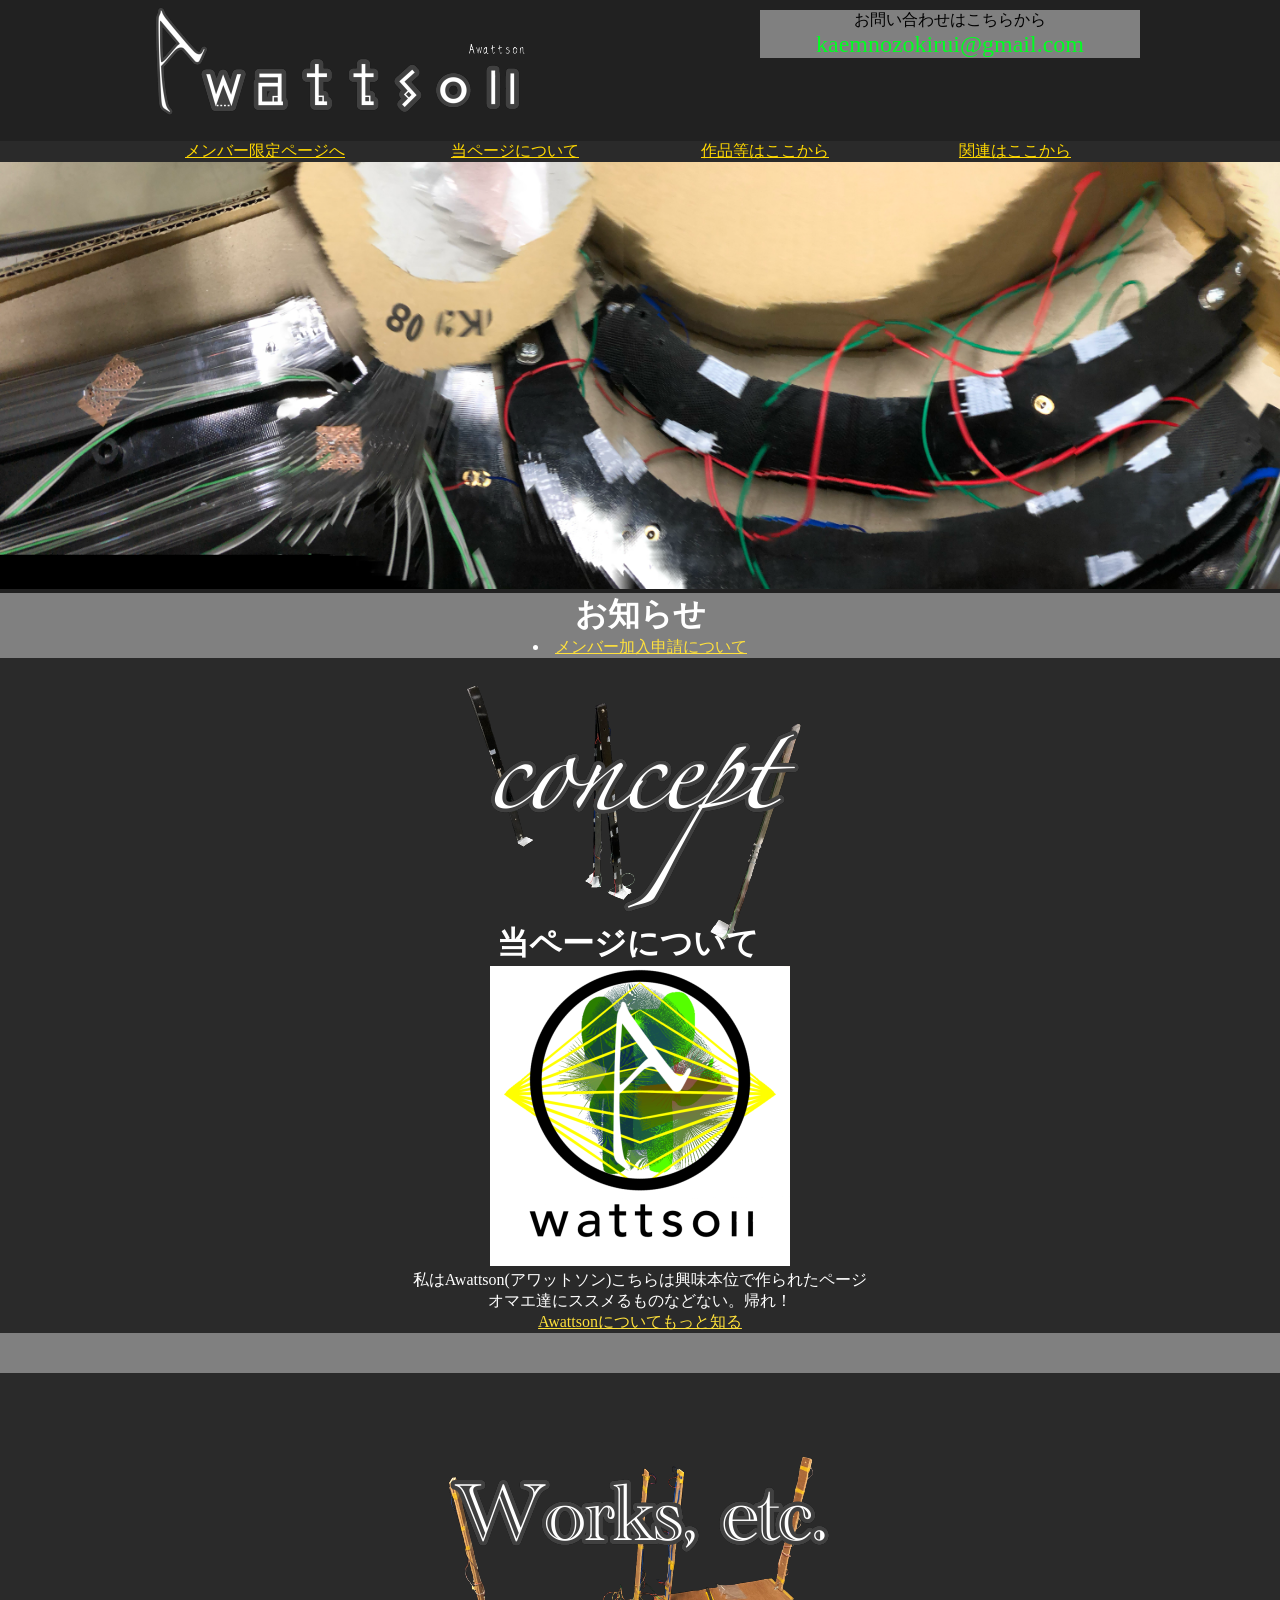
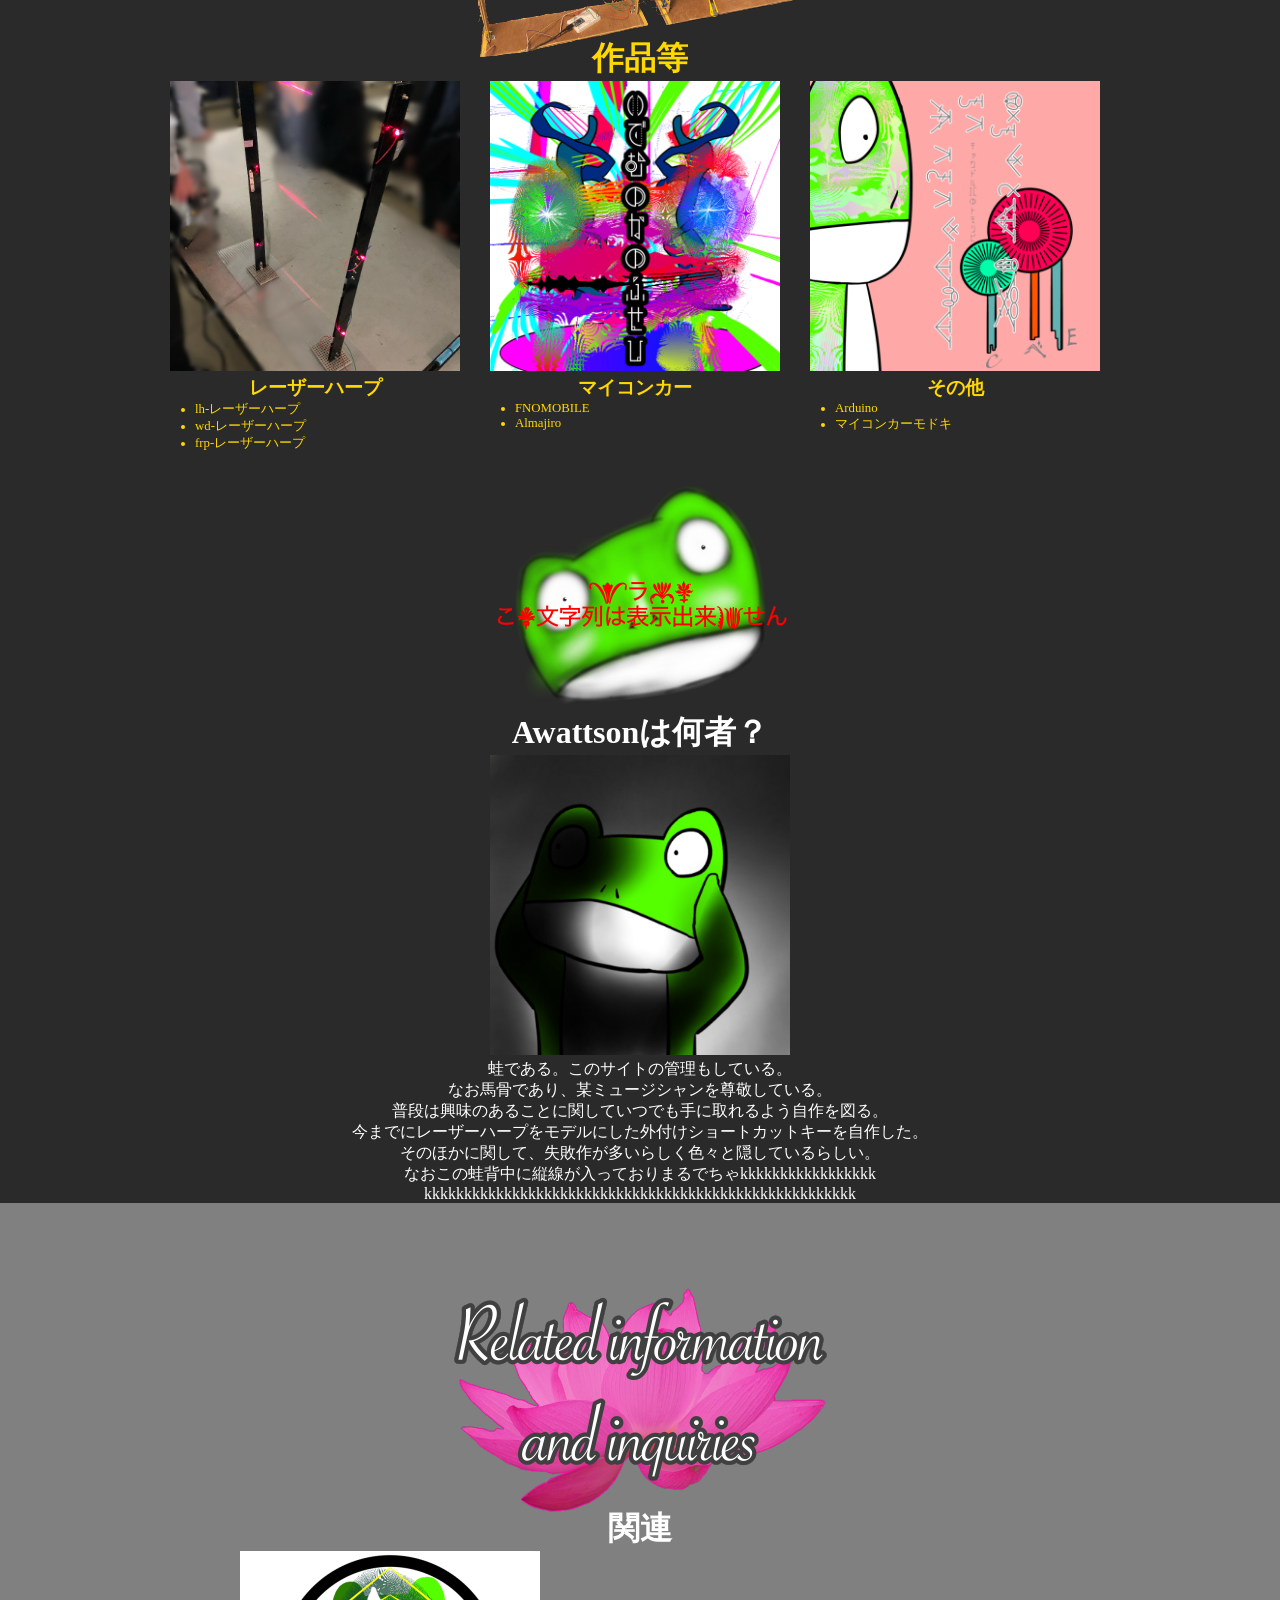
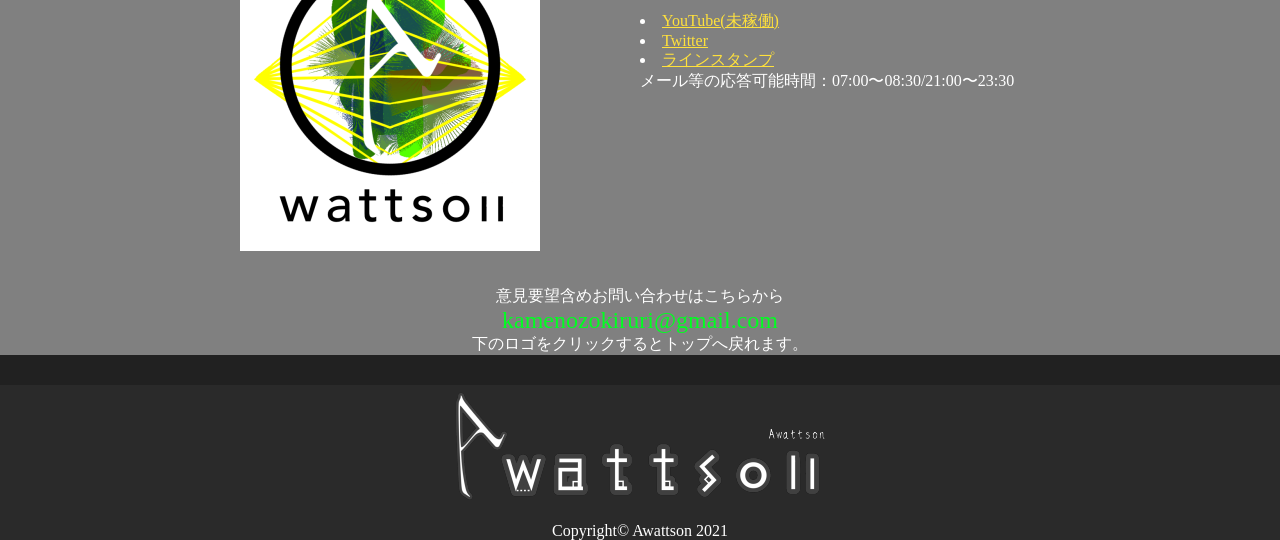
==== awtsont.html @ 13c0ecba "Update awtsont.html" ====
<!DOCTYPE html>
<html lang="ja">
<head>
	<meta charset="UTF-8">
	<title></title>
	<meta name="viewport" content="width=device-width, initial-scale=1.0">
	<link rel="icon" href="image2.ico">
	<link rel="apple-touch-icon" sizes="180x180" href="image2.ico">
	<link rel="stylesheet" href="style.css">
</head>
<body id="label">
	<!-- ここにページの内容を書いていく -->
	<div id="label">
	<header>
		<div class="container">
			<div id="site_logo">
				<h1><img src="Awattson.png"></h1>
			</div>
			<div id="site_reserve">
				<p>お問い合わせはこちらから</p>
				<p class="site_tel">kaemnozokirui@gmail.com</p>
			</div>
			<div class="clearlist"></div>
		</div>
		<nav>
			<div class="container">
				<ul>
					<li><a target="_blank" href="memberhome.html">メンバー限定ページへ</a></li>
					<li><a href="#concept">当ページについて</a></li>
					<li><a href="#menu">作品等はここから</a></li>
					<li><a href="#access">関連はここから</a></li>
				</ul>
			</div>
		</nav>
	</header>
</div>

	<main>
		<!-- メインイメージエリア -->
		<section id="main_image">
			<img src="atarasiitopnoyatu.png">
		</section>

		<!--トピックスエリア-->
		<section id="topic">
			<h2>お知らせ</h2>
			<li><a href="menbar.html">メンバー加入申請について</a></li>

		<!-- コンセプトエリア -->
		<section id="concept">
			<div class="container">
				<img id="concept_logo" src="concept22.png">
				<h2>当ページについて</h2>
				<img id="concept_icon" src="image3.png">
				<p>私はAwattson(アワットソン)こちらは興味本位で作られたページ</br>
オマエ達にススメるものなどない。帰れ！</p>
				<p><a href="#whatisAwattson">Awattsonについてもっと知る</a></p>
			</div>
		</section>

		<!-- メニューエリア -->
		<section id="menu">
			<div class="container">
				<img id="menu_logo" src="sakuhinnado.png">
				<h2>作品等</h2>

				<div class="menu_box">
				<img src="rerzerharp.png">
					<h3>レーザーハープ</h3>
					<ul>
						<li>lh-レーザーハープ</li>
						<li>wd-レーザーハープ</li>
						<li>frp-レーザーハープ</li>
					</ul>
				</div>

				<div class="menu_box">
					<img src="idennokanousei.png">
					<h3>マイコンカー</h3>
					<ul>
						<li>FNOMOBILE</li>
						<li>Almajiro</li>
					</ul>
				</div>

				<div class="menu_box">
					<img src="kyandoruICnotomosibi.png">
					<h3>その他</h3>
					<ul>
						<li>Arduino</li>
						<li>マイコンカーモドキ</li>
					</ul>
				</div>
				<div class="clearlist"></div>
			</div>
		</section>

		<!--あわっつぉんについてもっと知る-->
		<section id="whatisAwattson">
			<div class="container">
				<img id="what_logo" src="awattson_face_EE.png">
				<h2>Awattsonは何者？</h2>

				<img id="what_icon" src="ash_co_awattson.png">
				<p>蛙である。このサイトの管理もしている。<br>
					なお馬骨であり、某ミュージシャンを尊敬している。<br>
					普段は興味のあることに関していつでも手に取れるよう自作を図る。<br>
					今までにレーザーハープをモデルにした外付けショートカットキーを自作した。<br>
					そのほかに関して、失敗作が多いらしく色々と隠しているらしい。<br>
					なおこの蛙背中に縦線が入っておりまるでちゃkkkkkkkkkkkkkkkkk<br>
					kkkkkkkkkkkkkkkkkkkkkkkkkkkkkkkkkkkkkkkkkkkkkkkkkkkkkk
				</p>
			</div>
		</section>

		<!-- アクセスエリア -->
		<section id="access">
			<div class="container">
				<img id="access_logo" src="toiawase.png">
				<h2>関連</h2>
				<div id="access_map">
					<h1><img src="image3.png"></h1>
				</div>
				<div id="access_txt">

					<p>
						<li><a href="https://www.youtube.com/channel/UCS92QcoGCrEo8Al0n-yMDEA">YouTube(未稼働)</a></li>
					</p>
					<p>
						<li><a target="_blank" href="https://twitter.com/MCarogman">Twitter</a></li>
					</p>
					<p>
						<li><a href="https://t.co/k3zX3j9xg3?amp=1">ラインスタンプ</a></li>
					</p>
					<p>
						メール等の応答可能時間：07:00〜08:30/21:00〜23:30
					</p>
				</div>
				<div class="clearlist"></div>
				<div id="access_reserve">
				<p>意見要望含めお問い合わせはこちらから</p>
				<p class="site_tel">kamenozokiruri@gmail.com</p>
				<p>下のロゴをクリックするとトップへ戻れます。</p>
				</div>
			</div>
		</section>
	</main>

	<footer>
		<a href="#"><img src="Awattson.png"></a>
		<p>
			Copyright© Awattson 2021
		</p>
	</footer>

</body>
</html>
---- style.css ----
@charset "utf-8";

/* ユニバーサルセレクタで余白リセット */
* {
	margin: 0;
	padding: 0;
}

body {
	font-family: "游明朝", YuMincho, "ヒラギノ明朝 ProN W3", "Hiragino Mincho ProN", "HG明朝E", "ＭＳ Ｐ明朝", "ＭＳ 明朝", serif;
}

/* サイト共通コンテナ */
.container {
  max-width: 1000px;
	margin: 0 auto;
}

h2 {
	font-size: 2.0em;
}

a {
	color:#ffe13b;
}

a:hover{
	color:#00ff21;
}

/* float解除用 */
.clearlist {
  content: "";
  display: block;
  clear: both;
}

/* ヘッダー部スタイル設定 */
#label {
	background-color: #212121;
}
#site_logo {
	float: left;
	width: 62%;
}

#site_reserve {
	float: right;
	width: 38%;
	text-align: center;
	margin-top: 10px;
	background-color: #808080;
}
.site_tel {
	font-size: 1.5em;
	color: #00ff21;
}

nav {
  background-color: #2a2a2a;
}

nav ul {
  list-style: none;
}

nav ul::after {
  content: "";
  display: block;
  clear: both;
}

nav li {
	float: left;
	width: 25%;
	text-align: center;
}

nav a {
	display: block;
	text-decoration: underline;
	color: #ffd800;
}
nav a:hover {
	opacity: 0.7;
}

/* メイン部スタイル設定 */
#main_image img {
	width: 100%;
}

#topic{
	background-color: #808080;
	text-align: center;
	color: #fff;
}

#concept {
	background-color: #2a2a2a;
	text-align: center;
	margin-bottom: 40px;
	color: #fff
}

#concept_logo {
	margin-bottom: -40px;
}

#concept h2 {
	margin-right: 25px;
}

#concept p {
	width: 500px;
	margin: 0 auto;
}

#menu {
	background-color: #2a2a2a;
	text-align: center;
	color: #ffd800;
}

#menu_logo {
	margin-bottom: -40px;
}

.menu_box {
	width: 29%;
	float: left;
	margin-left: 3%;
	margin-bottom: 30px;
}

.menu_box img {
	width: 100%;
	max-width: 300px;
}

.menu_box ul {
	text-align: left;
	font-size: 0.8em;
	margin-left: 25px;
}

#whatisAwattson {
	text-align: center;
	background-color: #2a2a2a;
	margin-bottom: 40px;
	color: #fff
}

#what_logo {
	width: 100%;
	max-width: 300px;
}

#what_icon{
	width: 100%;
	max-width: 300px;
}

#access {
	text-align: center;
}

#access iframe {
	width: 70%;
}
#access_logo {
	margin-bottom: -40px;
}

#access_map {
	float: left;
	width: 50%;
}

#access_txt {
	float: right;
	width: 50%;
	text-align: left;
	margin-top: 60px;
}

#access_reserve {
	margin-top: 30px;
	margin-bottom: 30px;
}

footer {
	background-color: #2a2a2a;
	color: #fff;
	text-align: center;
}

@media only screen and (max-width: 680px) {

	/* サイト共通コンテナ */
	.container {
		margin: 0 10px;
	}

	#site_logo {
		float: none;
		width: 100%;
	}

	#site_logo img {
		width: 90%;
		max-width: 420px;
	}

	#site_reserve {
		float: none;
		width: 100%;
		font-size: 0.8em;
		margin-top: 0;
		margin-bottom: 10px;
	}

	.site_tel {
		font-size: 1.2em;
	}

	nav a {
		font-size: 0.8em;
	}

	#concept_logo {
		width: 70%;
	}
	#concept h2 {
		font-size: 1.5em;
	}

	#concept_icon {
		width: 70%;
	}

	#concept p {
		font-size: 0.8em;
		width: 100%;
	}

	#menu_logo {
		width: 70%;
	}

	.menu_box {
		float: none;
		width: 100%;
		margin: 0;
	}

	.menu_box img {
		max-width: 480px;
	}

	.menu_box ul {
		margin: 0 30px;
	}

	#access_logo {
			width: 70%;
	}

	#access_map {
		float: none;
		width: 100%;
	}

	#access_txt {
		float: none;
		width: 90%;
		margin-left: 30px;
	}

	#access iframe {
		width: 100%;
	}

	footer img {
		width: 90%;
	}

}
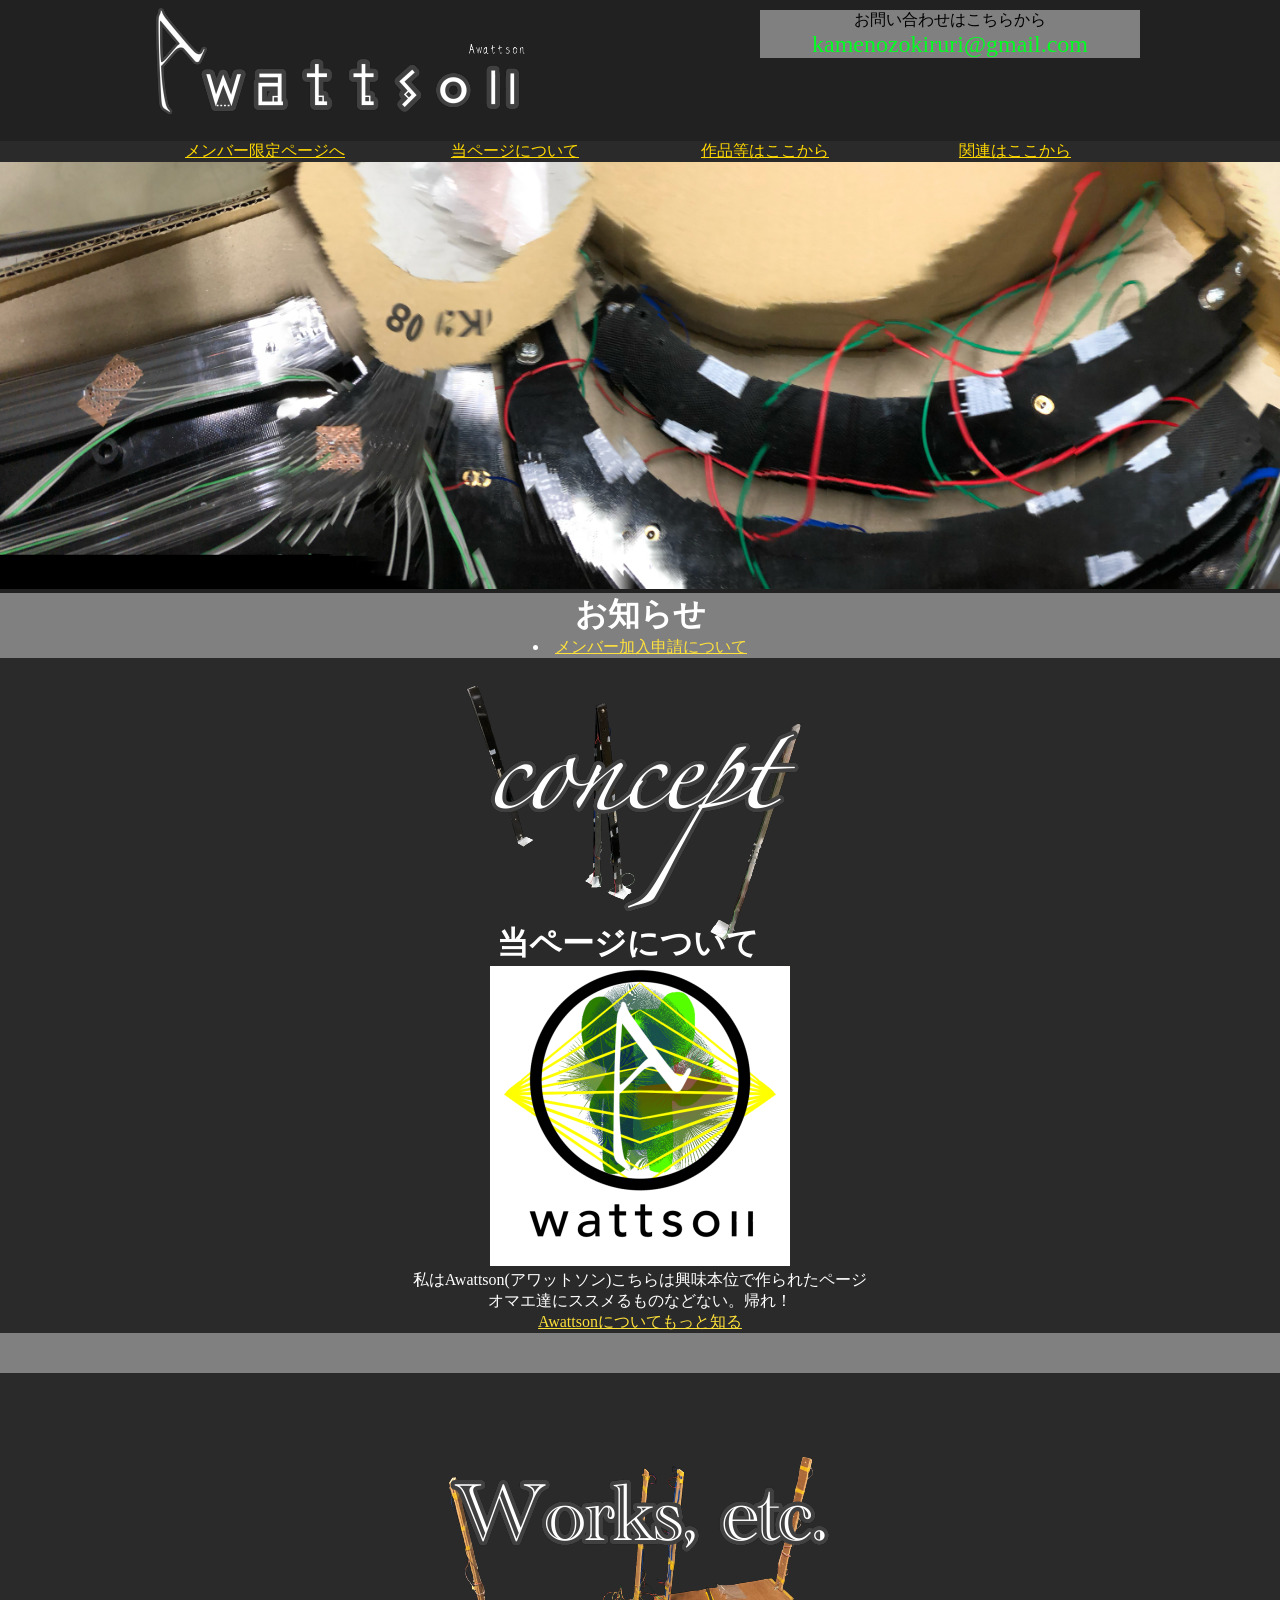
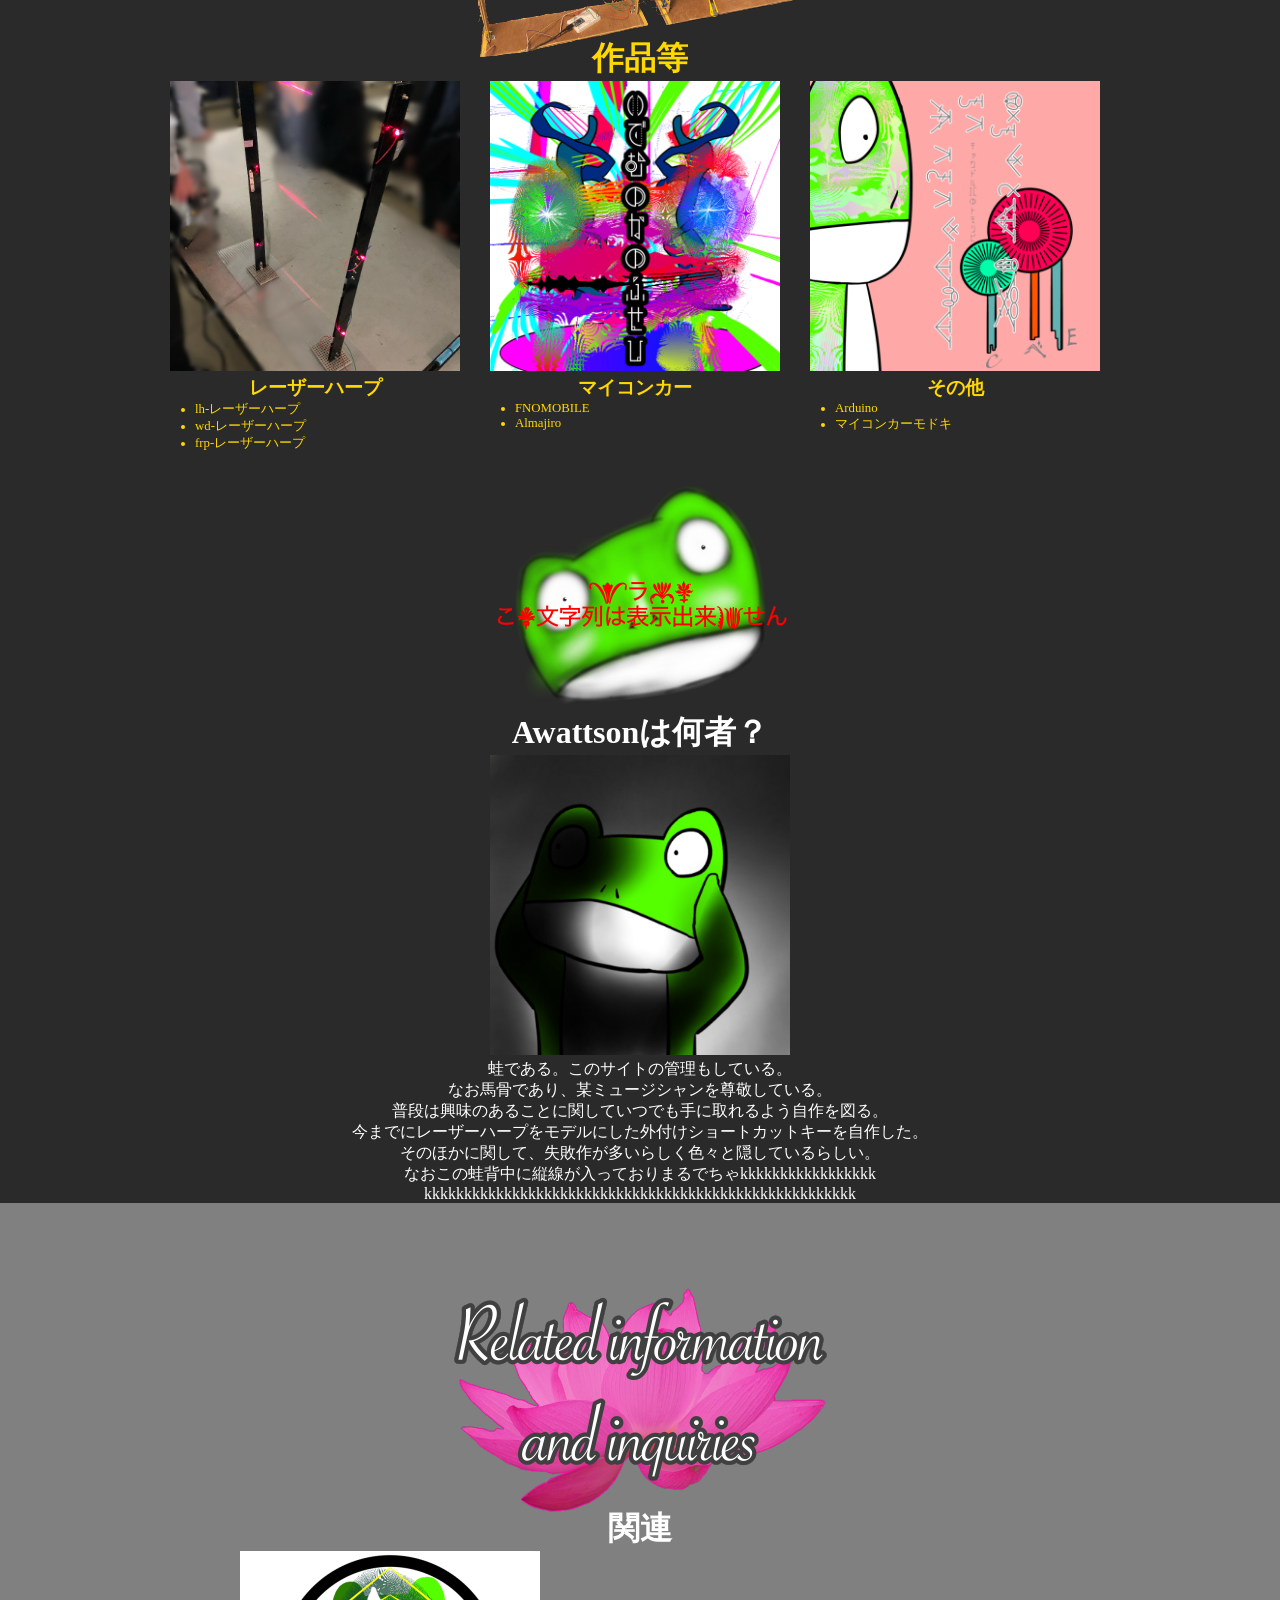
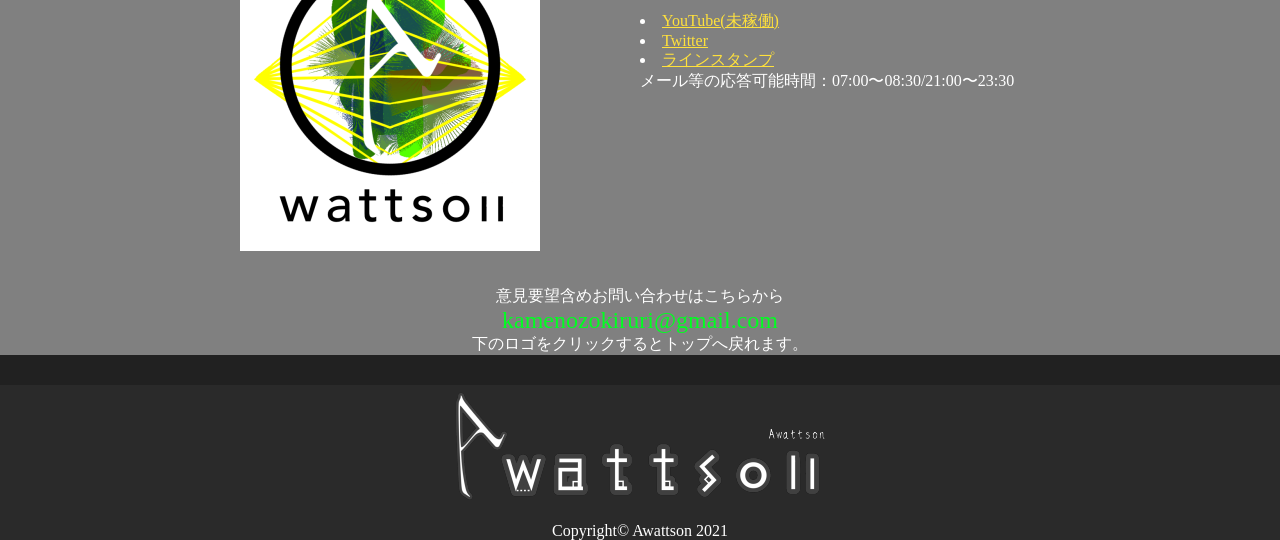
==== commit 2815c419: "Update awtsont.html" ====
--- a/awtsont.html
+++ b/awtsont.html
@@ -2,7 +2,7 @@
 <html lang="ja">
 <head>
 	<meta charset="UTF-8">
-	<title></title>
+	<title>Awattson</title>
 	<meta name="viewport" content="width=device-width, initial-scale=1.0">
 	<link rel="icon" href="image2.ico">
 	<link rel="apple-touch-icon" sizes="180x180" href="image2.ico">
@@ -18,7 +18,7 @@
 			</div>
 			<div id="site_reserve">
 				<p>お問い合わせはこちらから</p>
-				<p class="site_tel">kaemnozokirui@gmail.com</p>
+				<p class="site_tel">kamenozokiruri@gmail.com</p>
 			</div>
 			<div class="clearlist"></div>
 		</div>
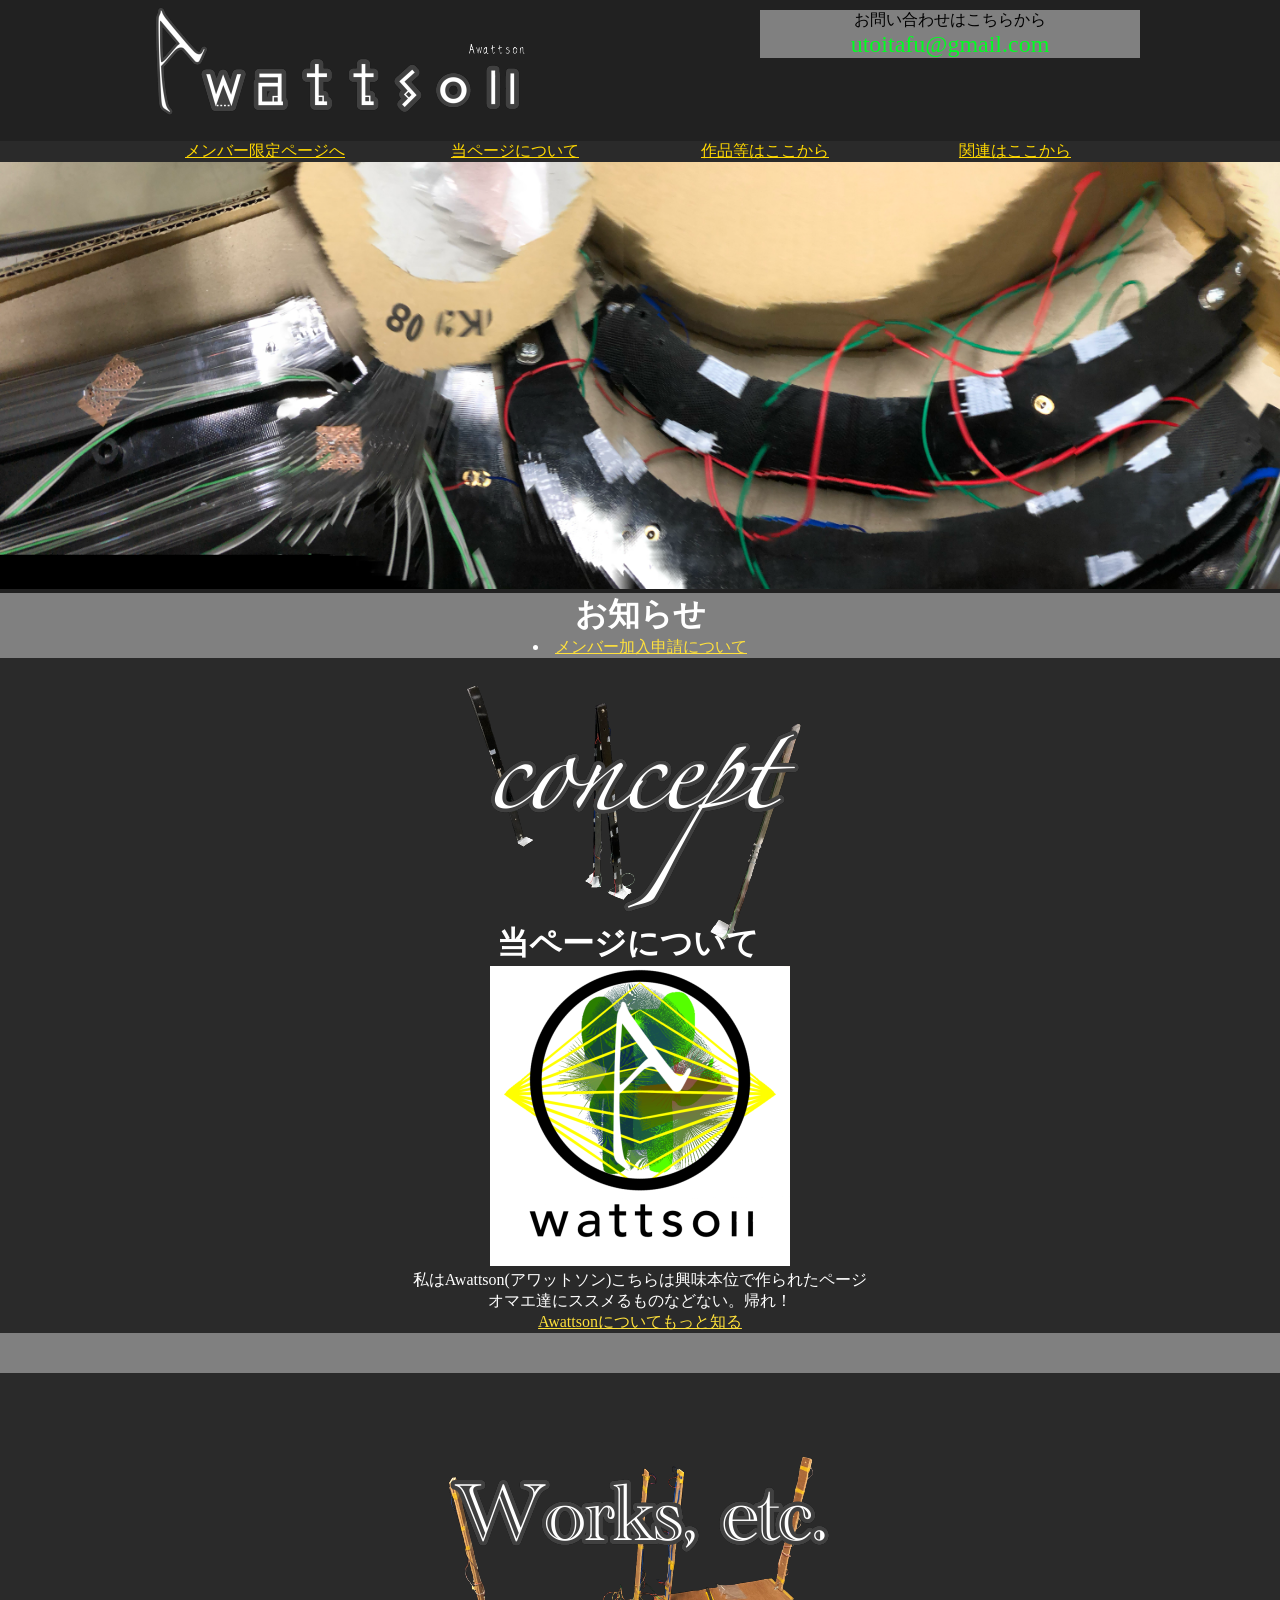
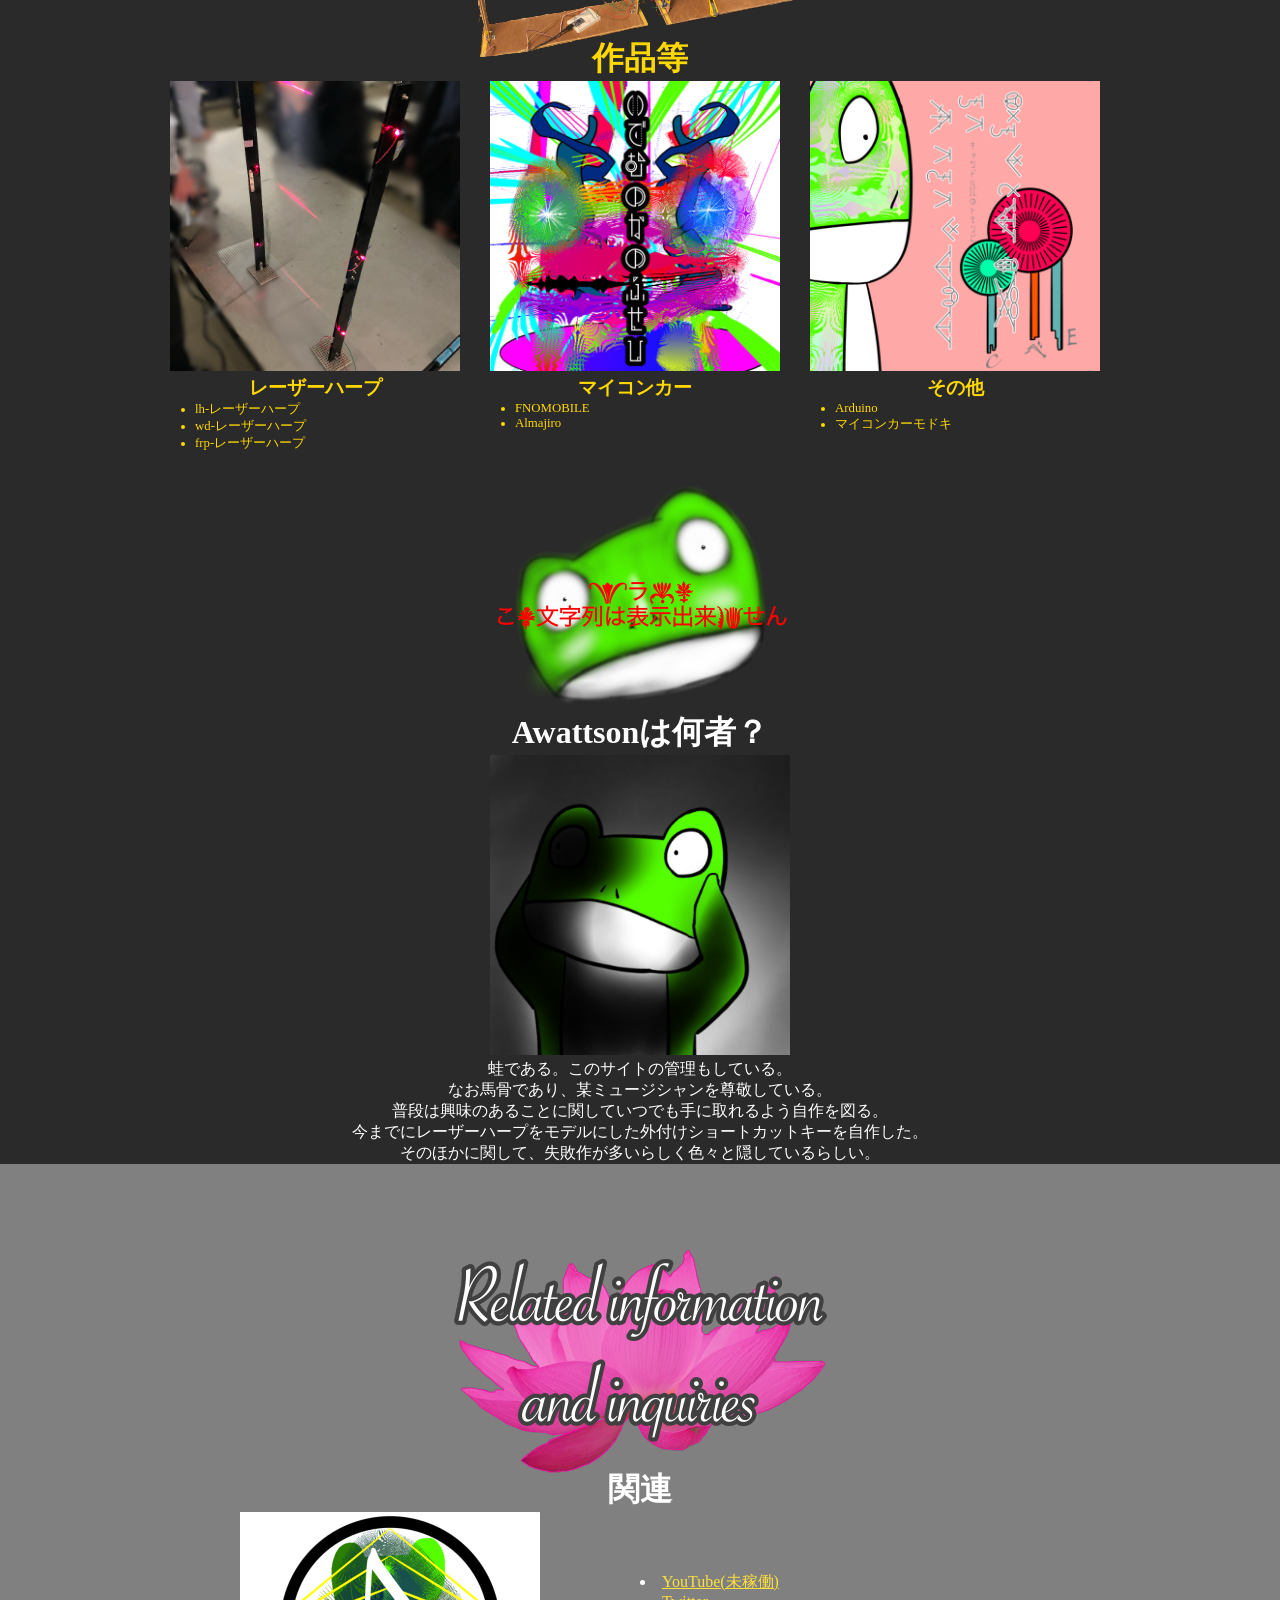
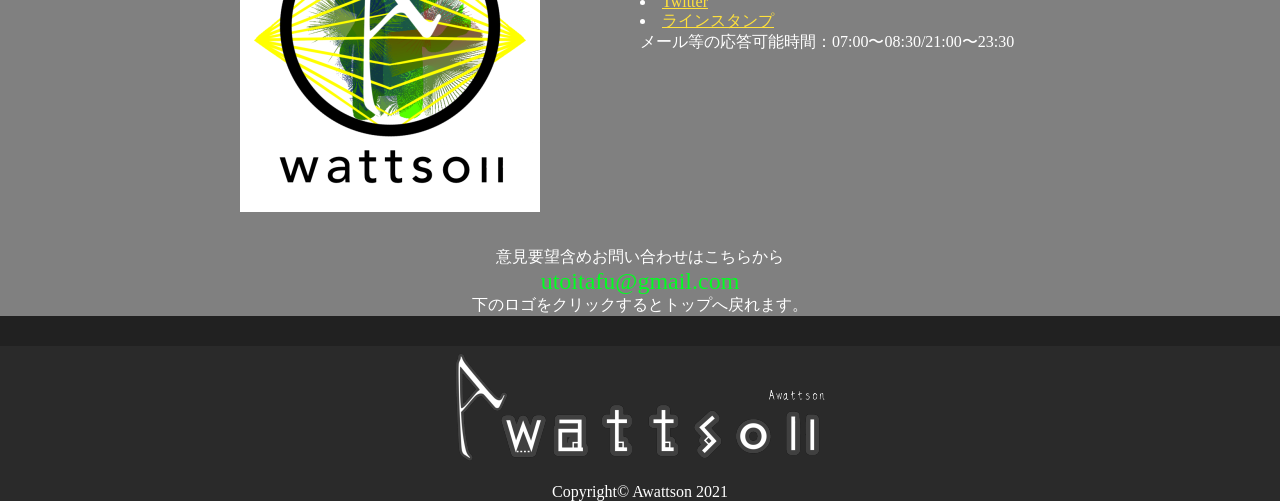
==== commit 15003ce6: "Update awtsont.html" ====
--- a/awtsont.html
+++ b/awtsont.html
@@ -18,7 +18,7 @@
 			</div>
 			<div id="site_reserve">
 				<p>お問い合わせはこちらから</p>
-				<p class="site_tel">kamenozokiruri@gmail.com</p>
+				<p class="site_tel">utoitafu@gmail.com</p>
 			</div>
 			<div class="clearlist"></div>
 		</div>
@@ -106,9 +106,7 @@
 					なお馬骨であり、某ミュージシャンを尊敬している。<br>
 					普段は興味のあることに関していつでも手に取れるよう自作を図る。<br>
 					今までにレーザーハープをモデルにした外付けショートカットキーを自作した。<br>
-					そのほかに関して、失敗作が多いらしく色々と隠しているらしい。<br>
-					なおこの蛙背中に縦線が入っておりまるでちゃkkkkkkkkkkkkkkkkk<br>
-					kkkkkkkkkkkkkkkkkkkkkkkkkkkkkkkkkkkkkkkkkkkkkkkkkkkkkk
+					そのほかに関して、失敗作が多いらしく色々と隠しているらしい。
 				</p>
 			</div>
 		</section>
@@ -127,7 +125,7 @@
 						<li><a href="https://www.youtube.com/channel/UCS92QcoGCrEo8Al0n-yMDEA">YouTube(未稼働)</a></li>
 					</p>
 					<p>
-						<li><a target="_blank" href="https://twitter.com/MCarogman">Twitter</a></li>
+						<li><a target="_blank" href="https://twitter.com/Tarhu_UTOI_chan">Twitter</a></li>
 					</p>
 					<p>
 						<li><a href="https://t.co/k3zX3j9xg3?amp=1">ラインスタンプ</a></li>
@@ -139,7 +137,7 @@
 				<div class="clearlist"></div>
 				<div id="access_reserve">
 				<p>意見要望含めお問い合わせはこちらから</p>
-				<p class="site_tel">kamenozokiruri@gmail.com</p>
+				<p class="site_tel">utoitafu@gmail.com</p>
 				<p>下のロゴをクリックするとトップへ戻れます。</p>
 				</div>
 			</div>
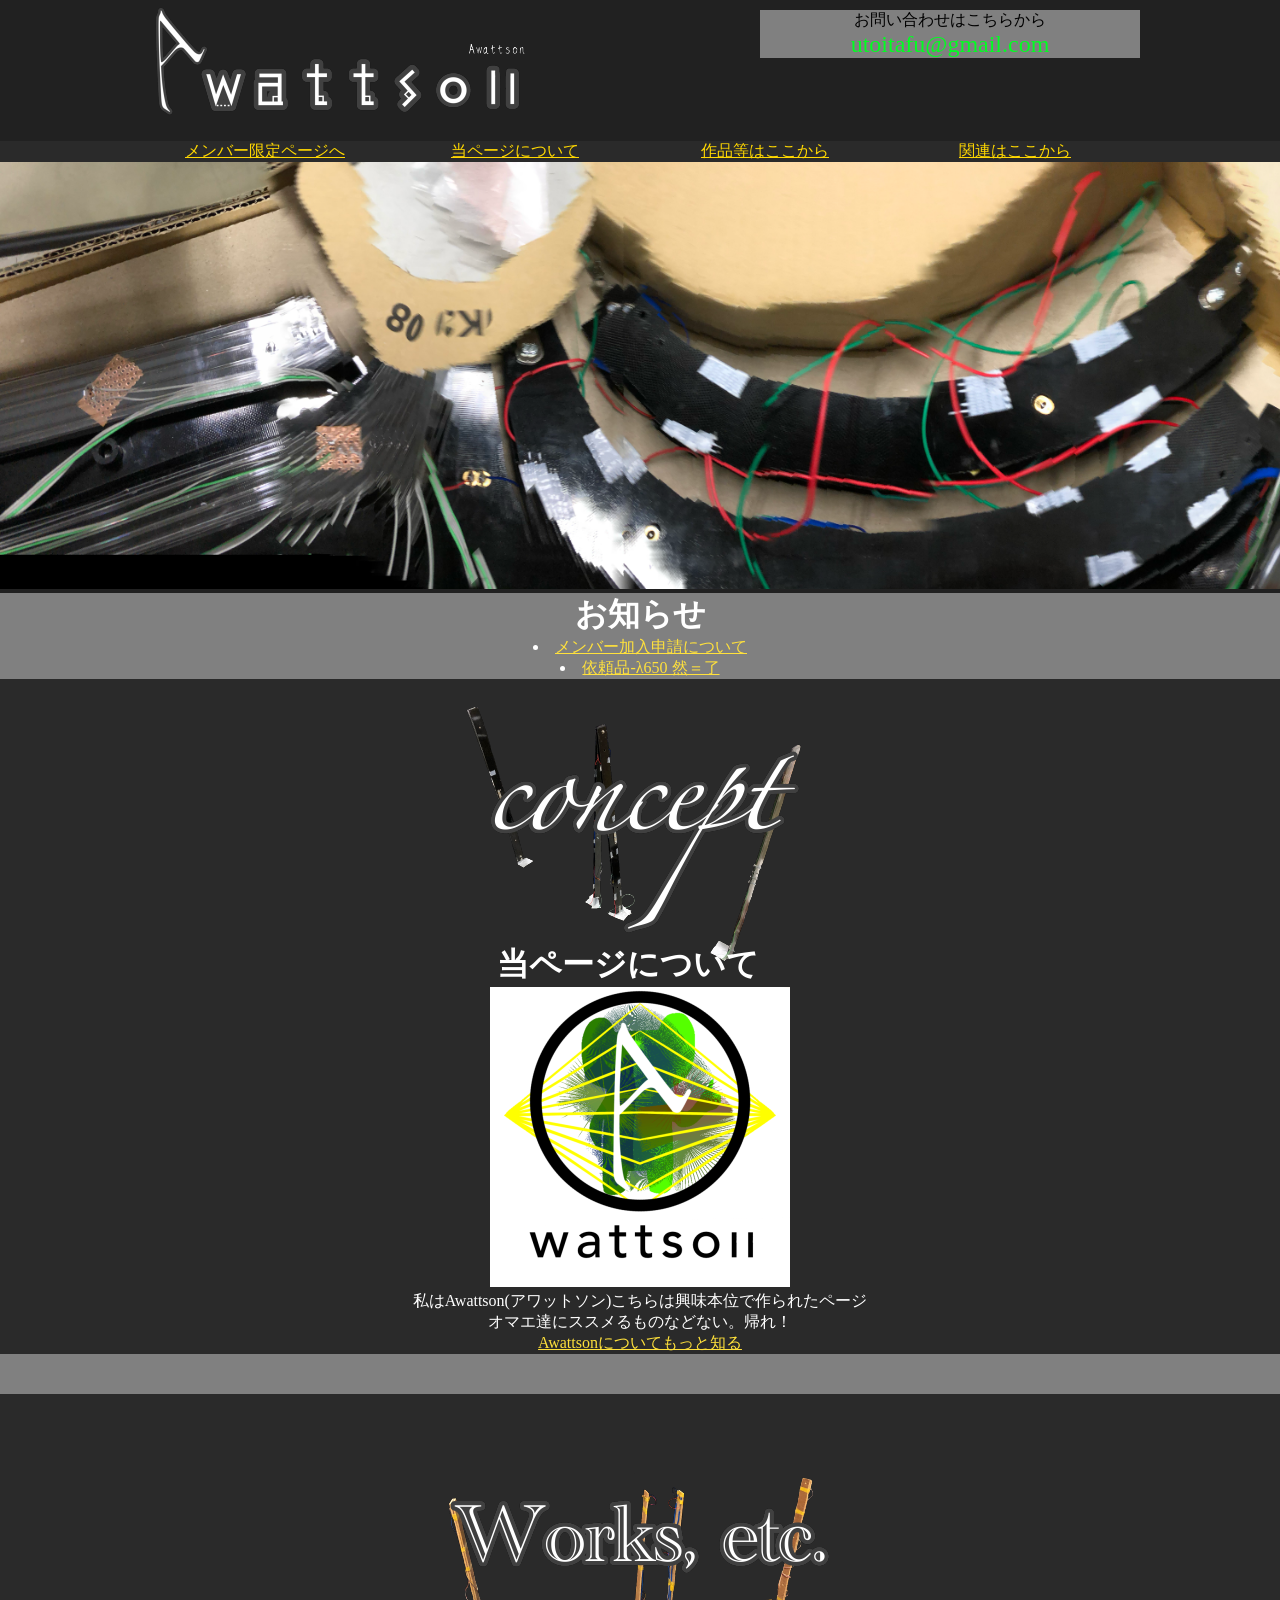
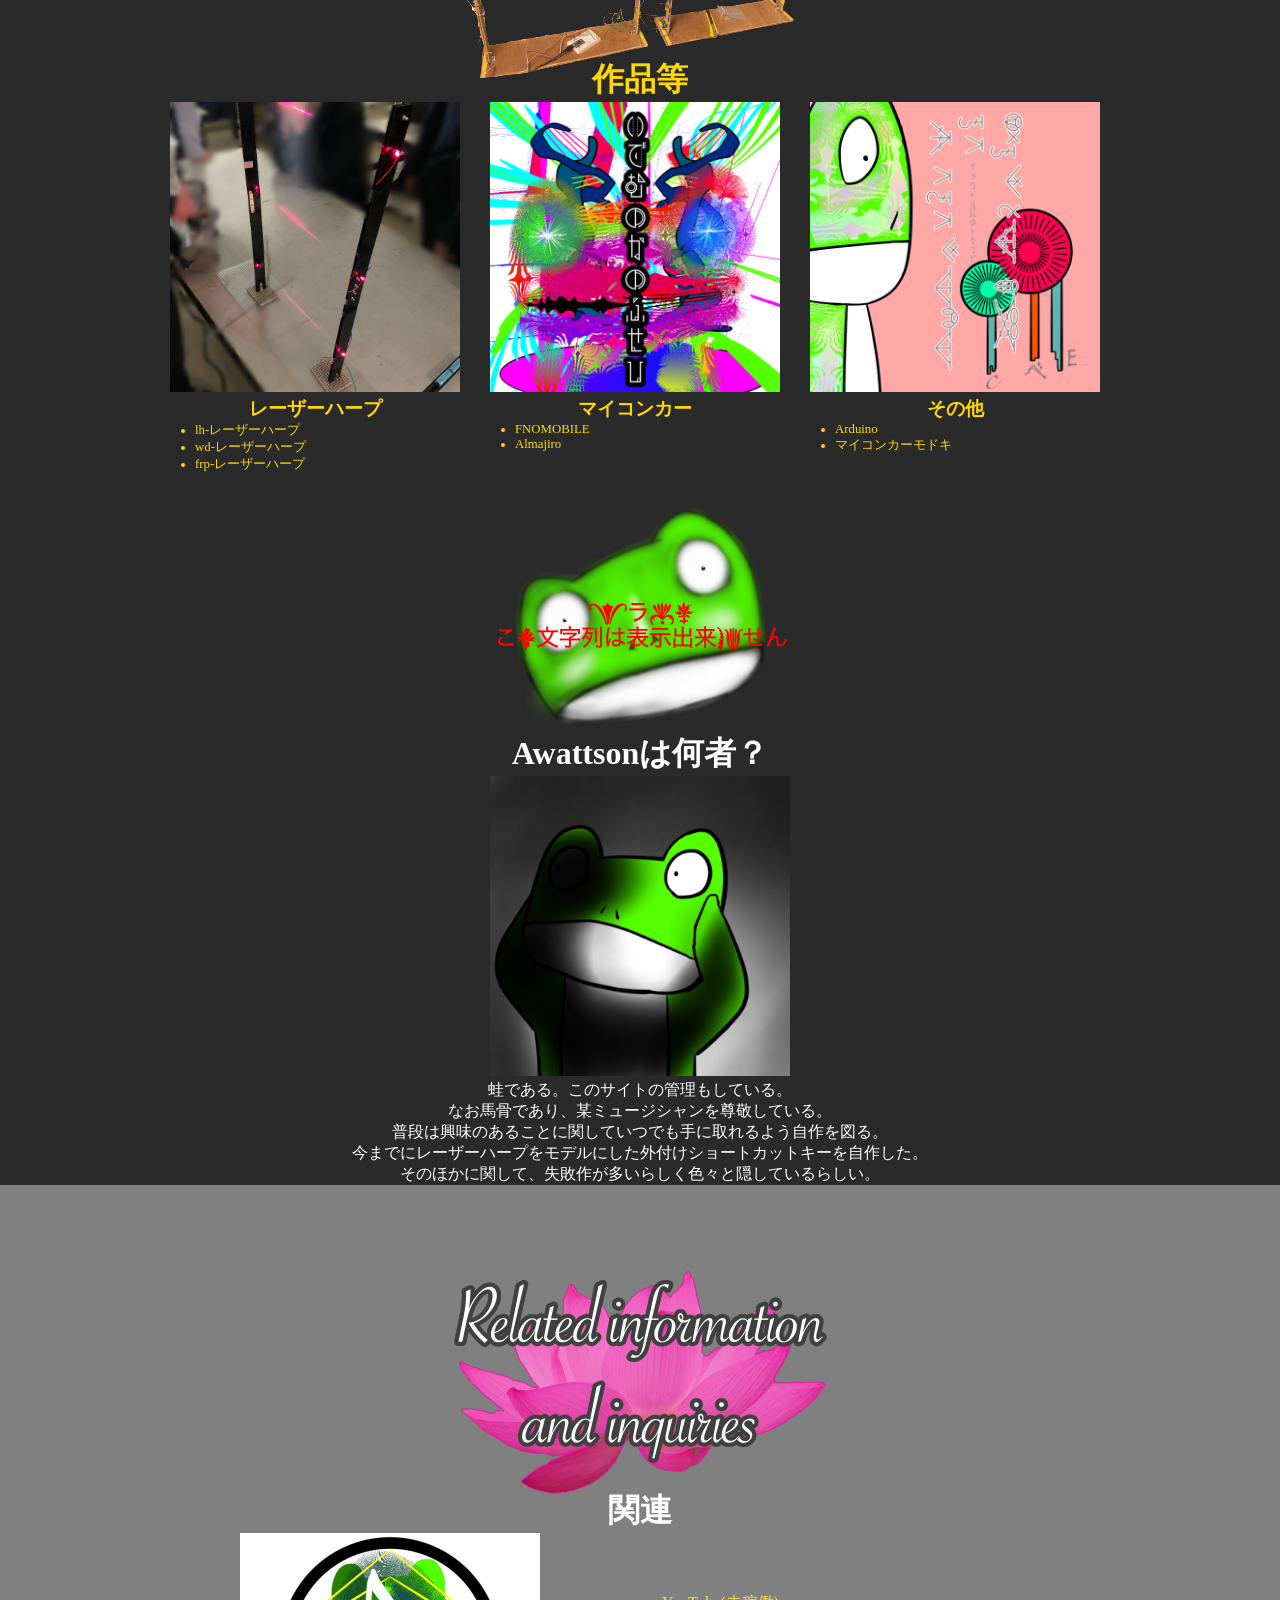
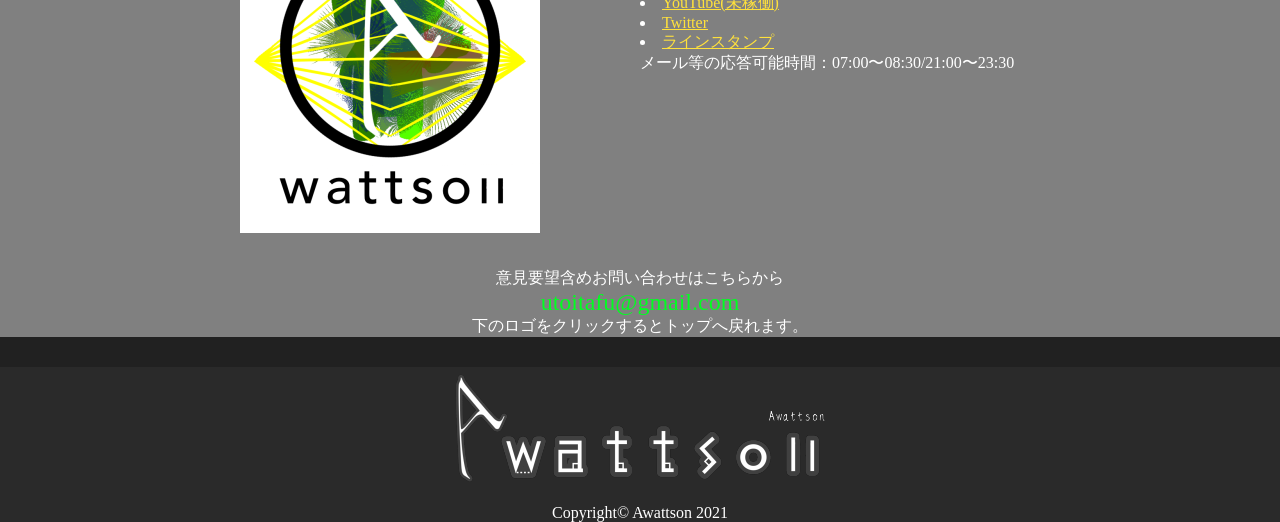
==== commit bb32eb6b: "Update awtsont.html" ====
--- a/awtsont.html
+++ b/awtsont.html
@@ -45,6 +45,7 @@
 		<section id="topic">
 			<h2>お知らせ</h2>
 			<li><a href="menbar.html">メンバー加入申請について</a></li>
+			<li><a href="sampoo.html">依頼品-λ650 然＝了</a></li>
 
 		<!-- コンセプトエリア -->
 		<section id="concept">
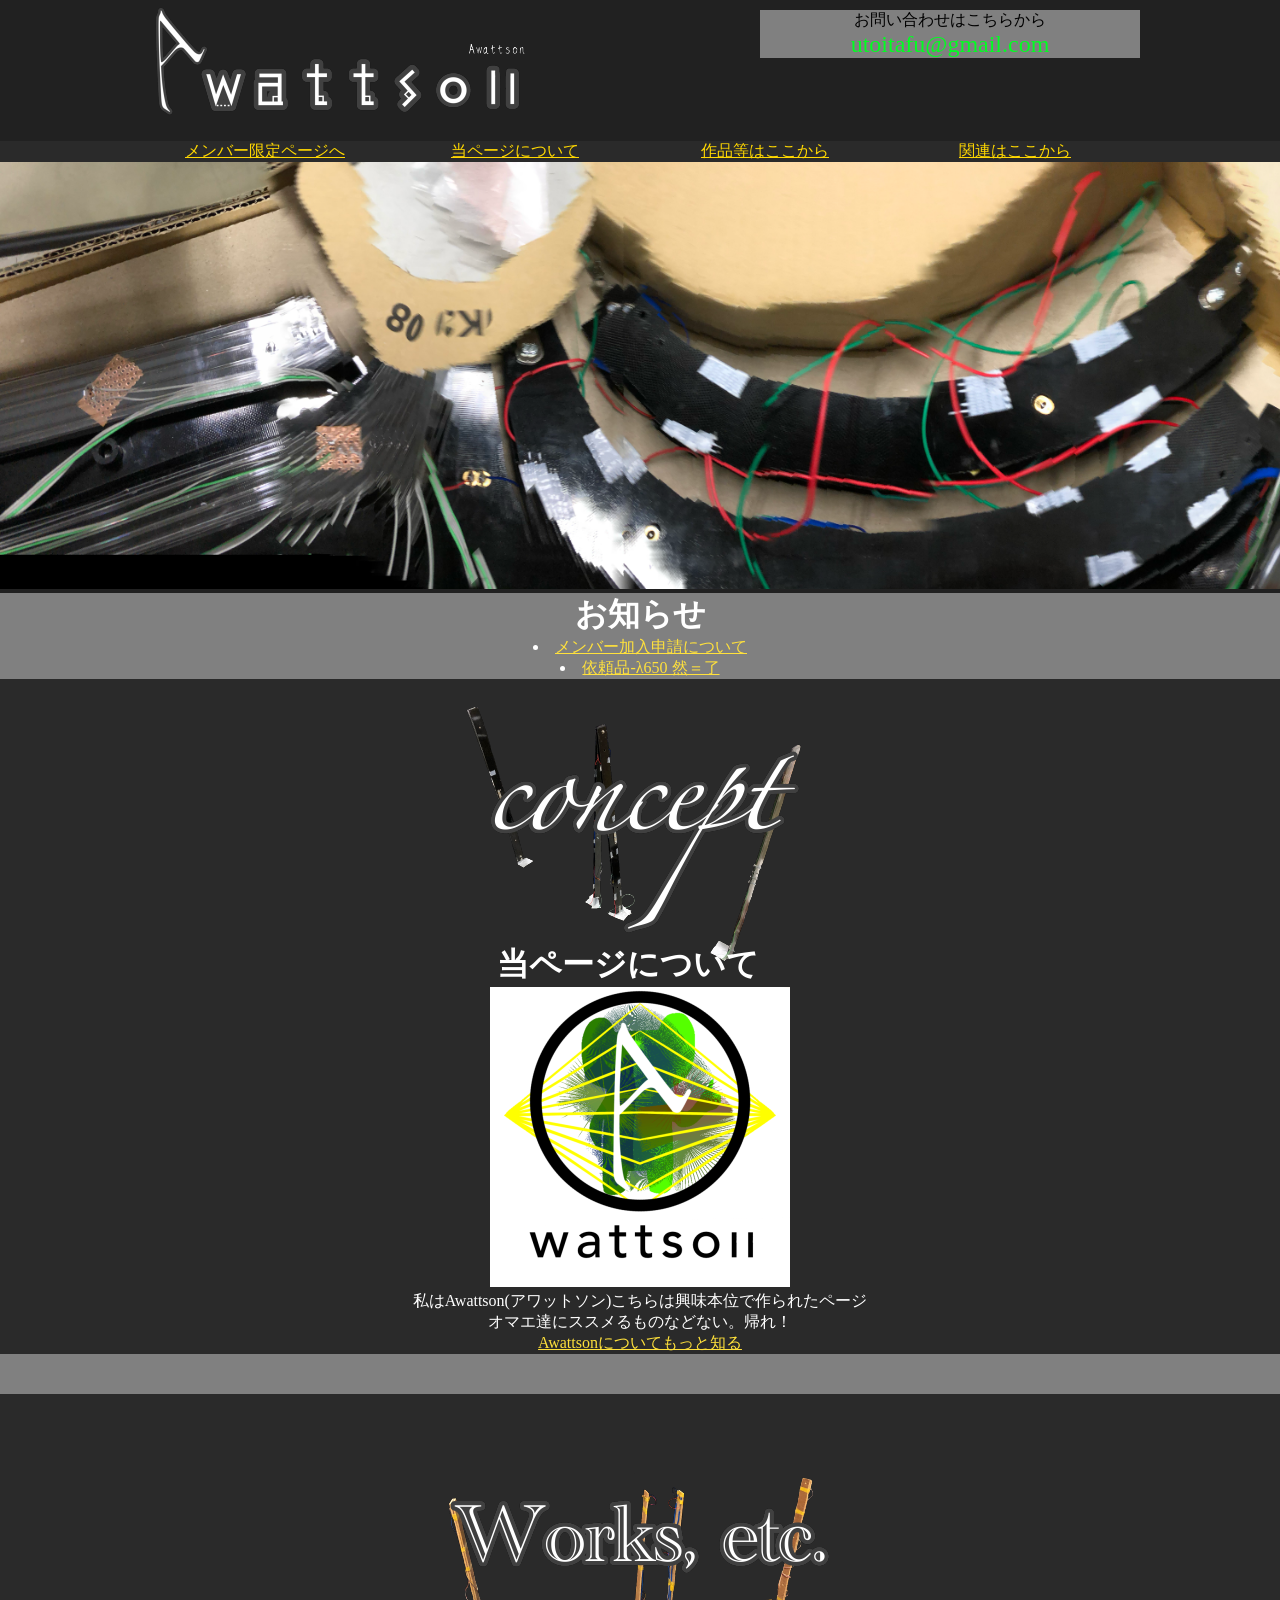
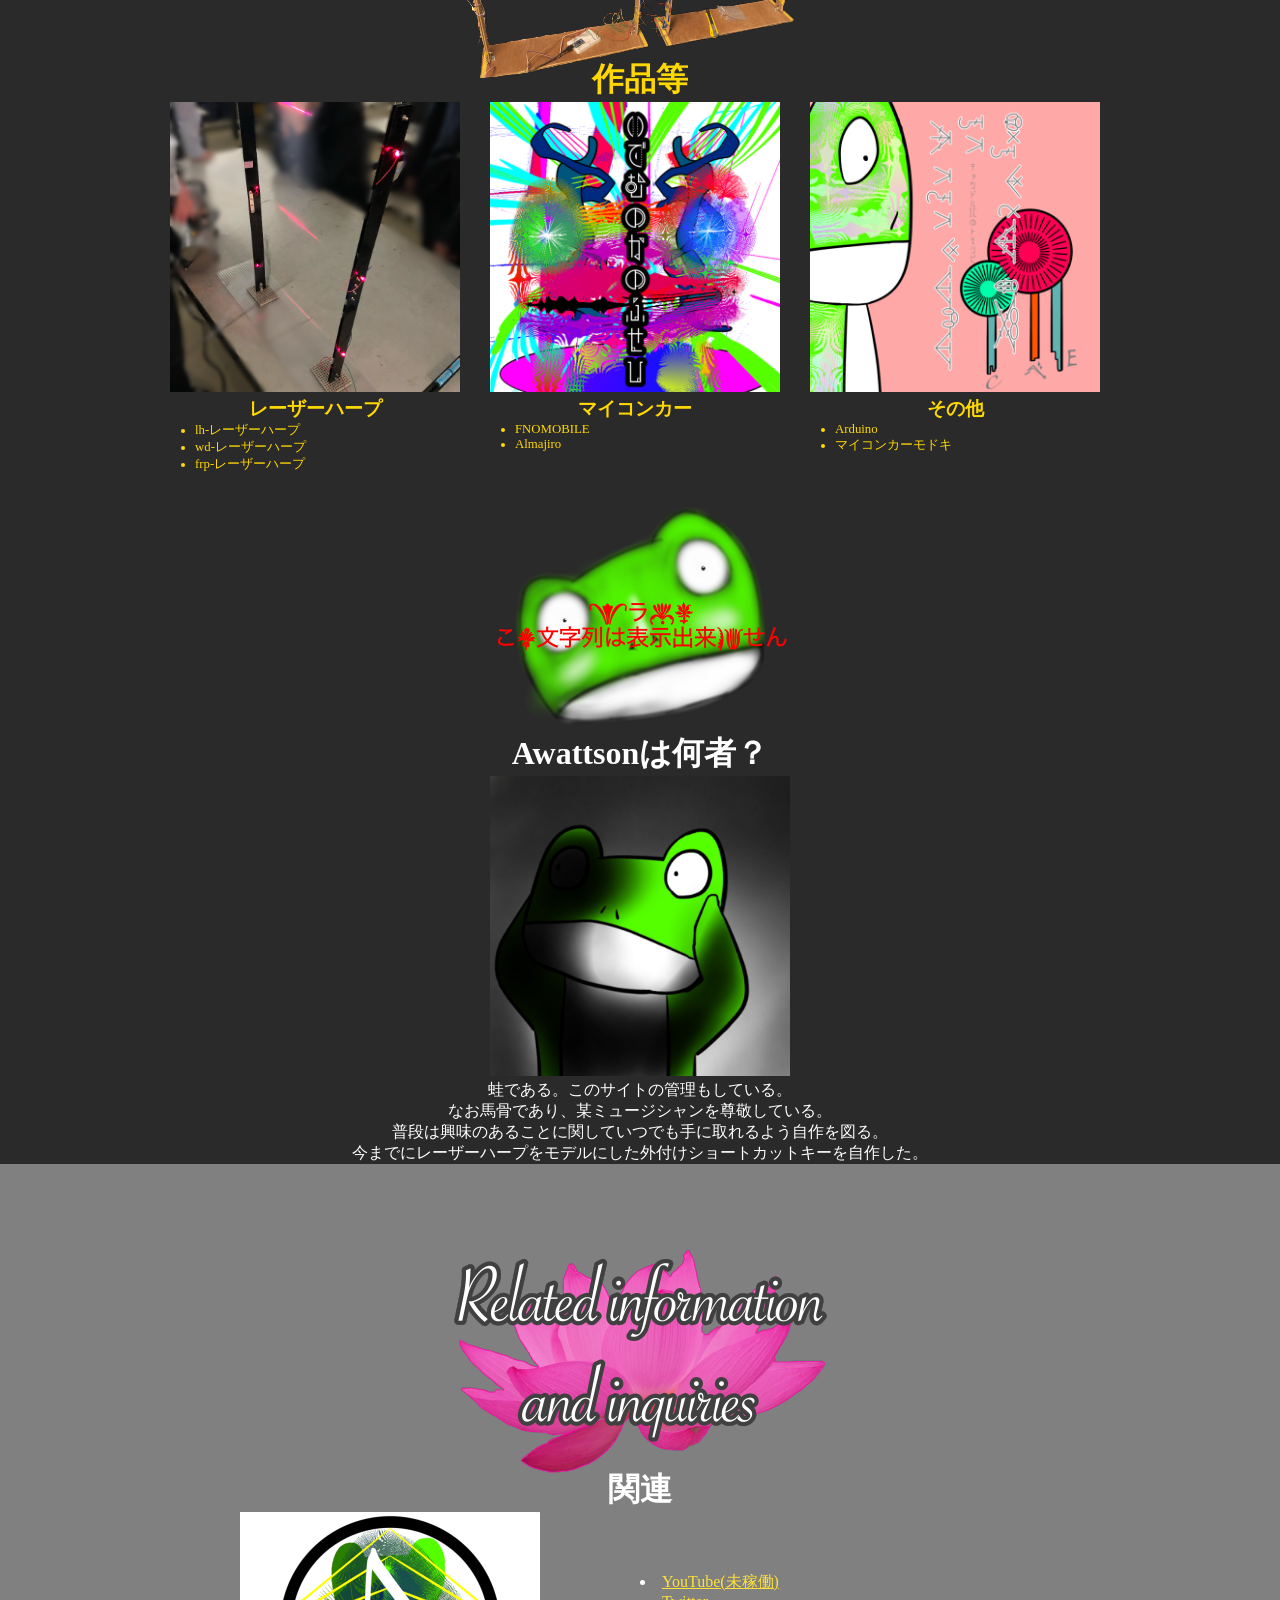
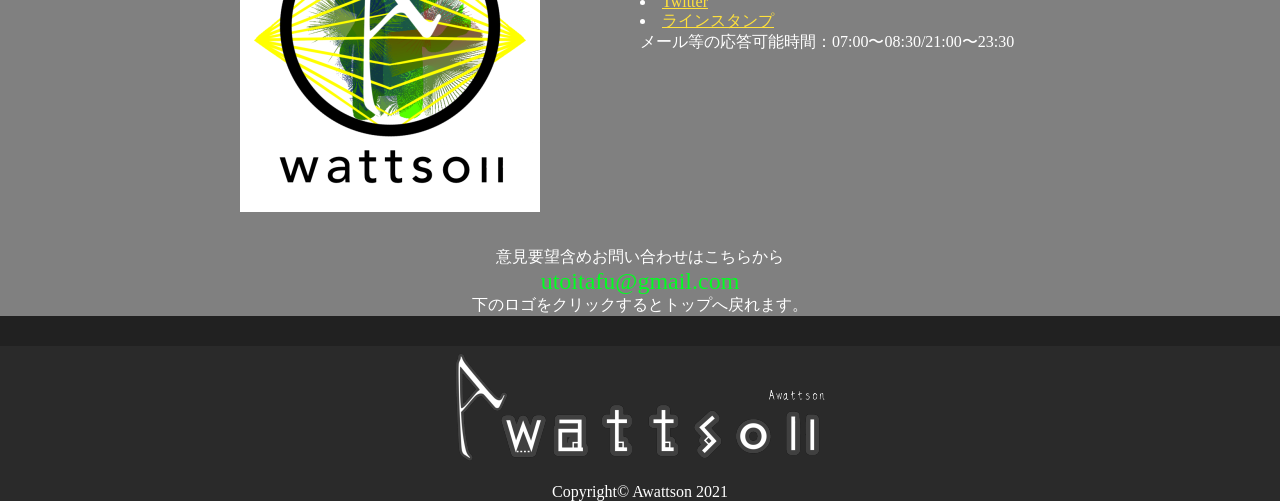
==== commit 97ff5a07: "Update awtsont.html" ====
--- a/awtsont.html
+++ b/awtsont.html
@@ -106,8 +106,7 @@
 				<p>蛙である。このサイトの管理もしている。<br>
 					なお馬骨であり、某ミュージシャンを尊敬している。<br>
 					普段は興味のあることに関していつでも手に取れるよう自作を図る。<br>
-					今までにレーザーハープをモデルにした外付けショートカットキーを自作した。<br>
-					そのほかに関して、失敗作が多いらしく色々と隠しているらしい。
+					今までにレーザーハープをモデルにした外付けショートカットキーを自作した。
 				</p>
 			</div>
 		</section>
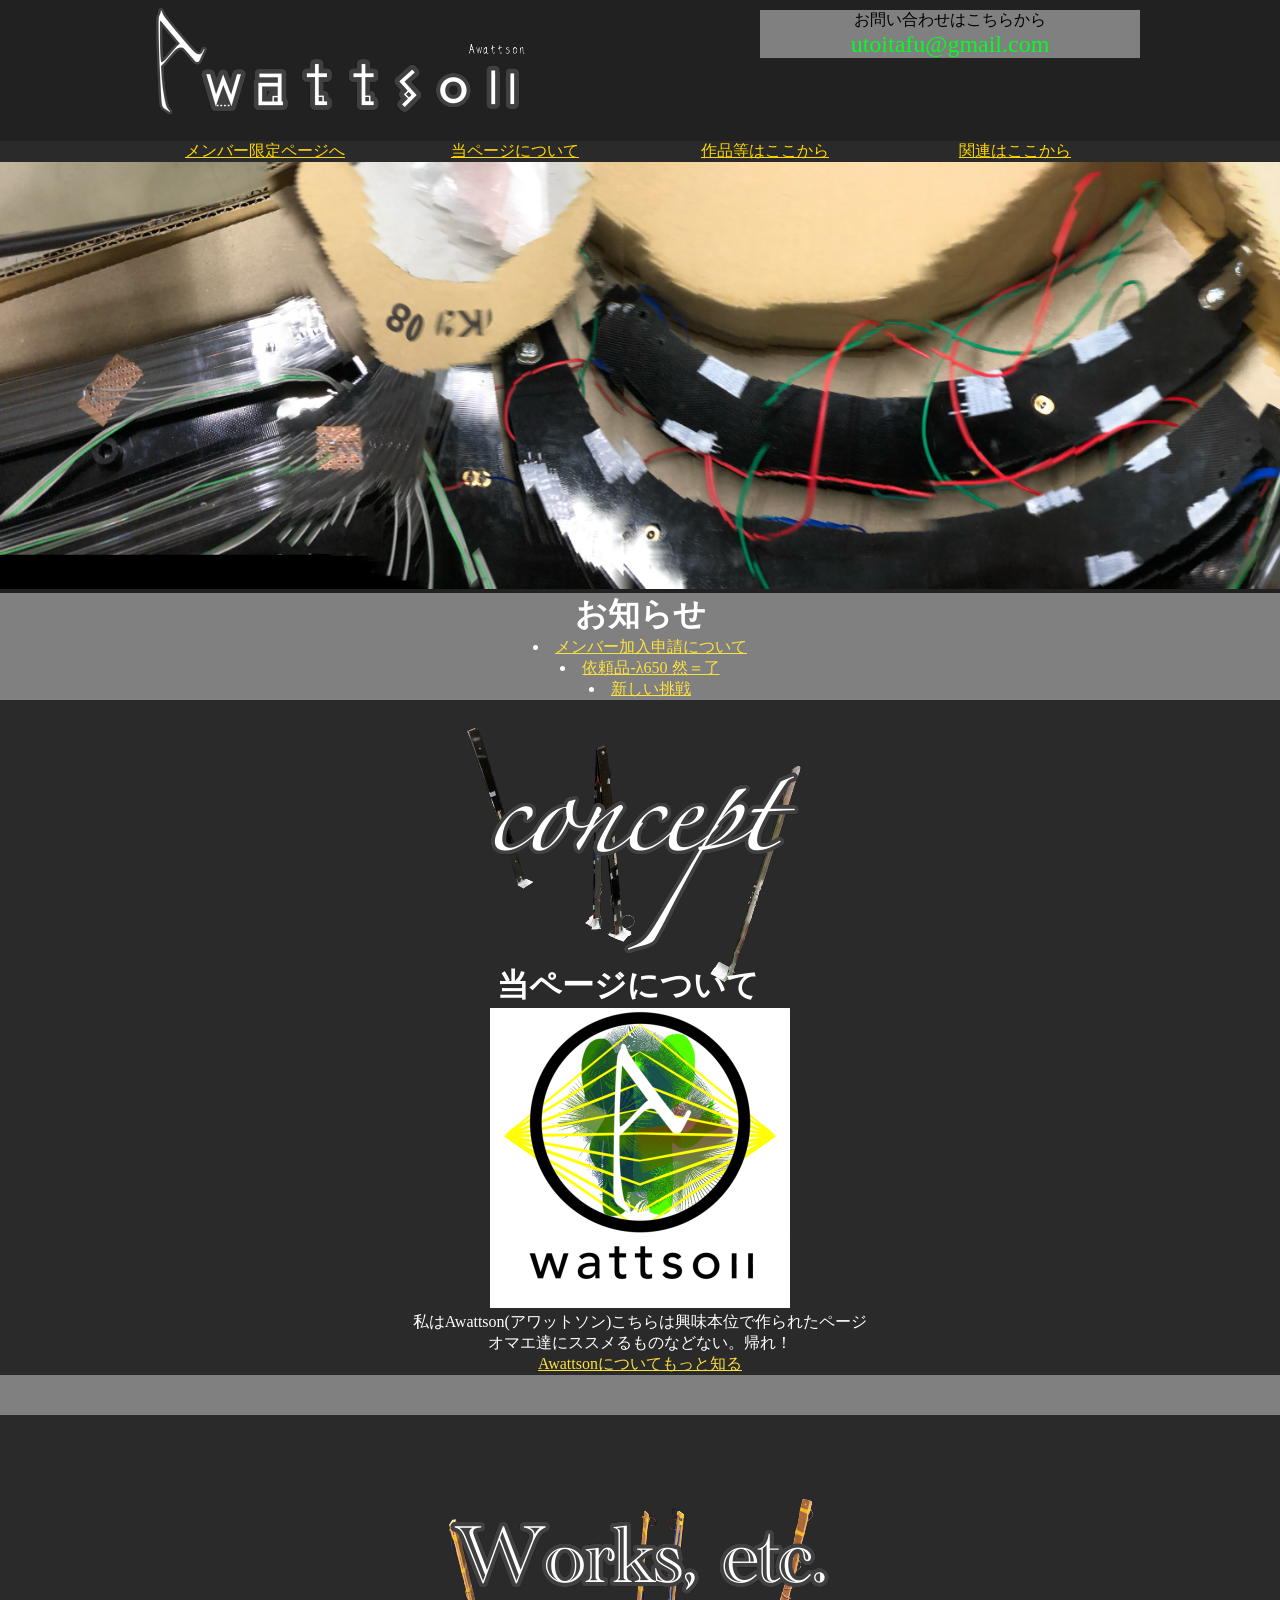
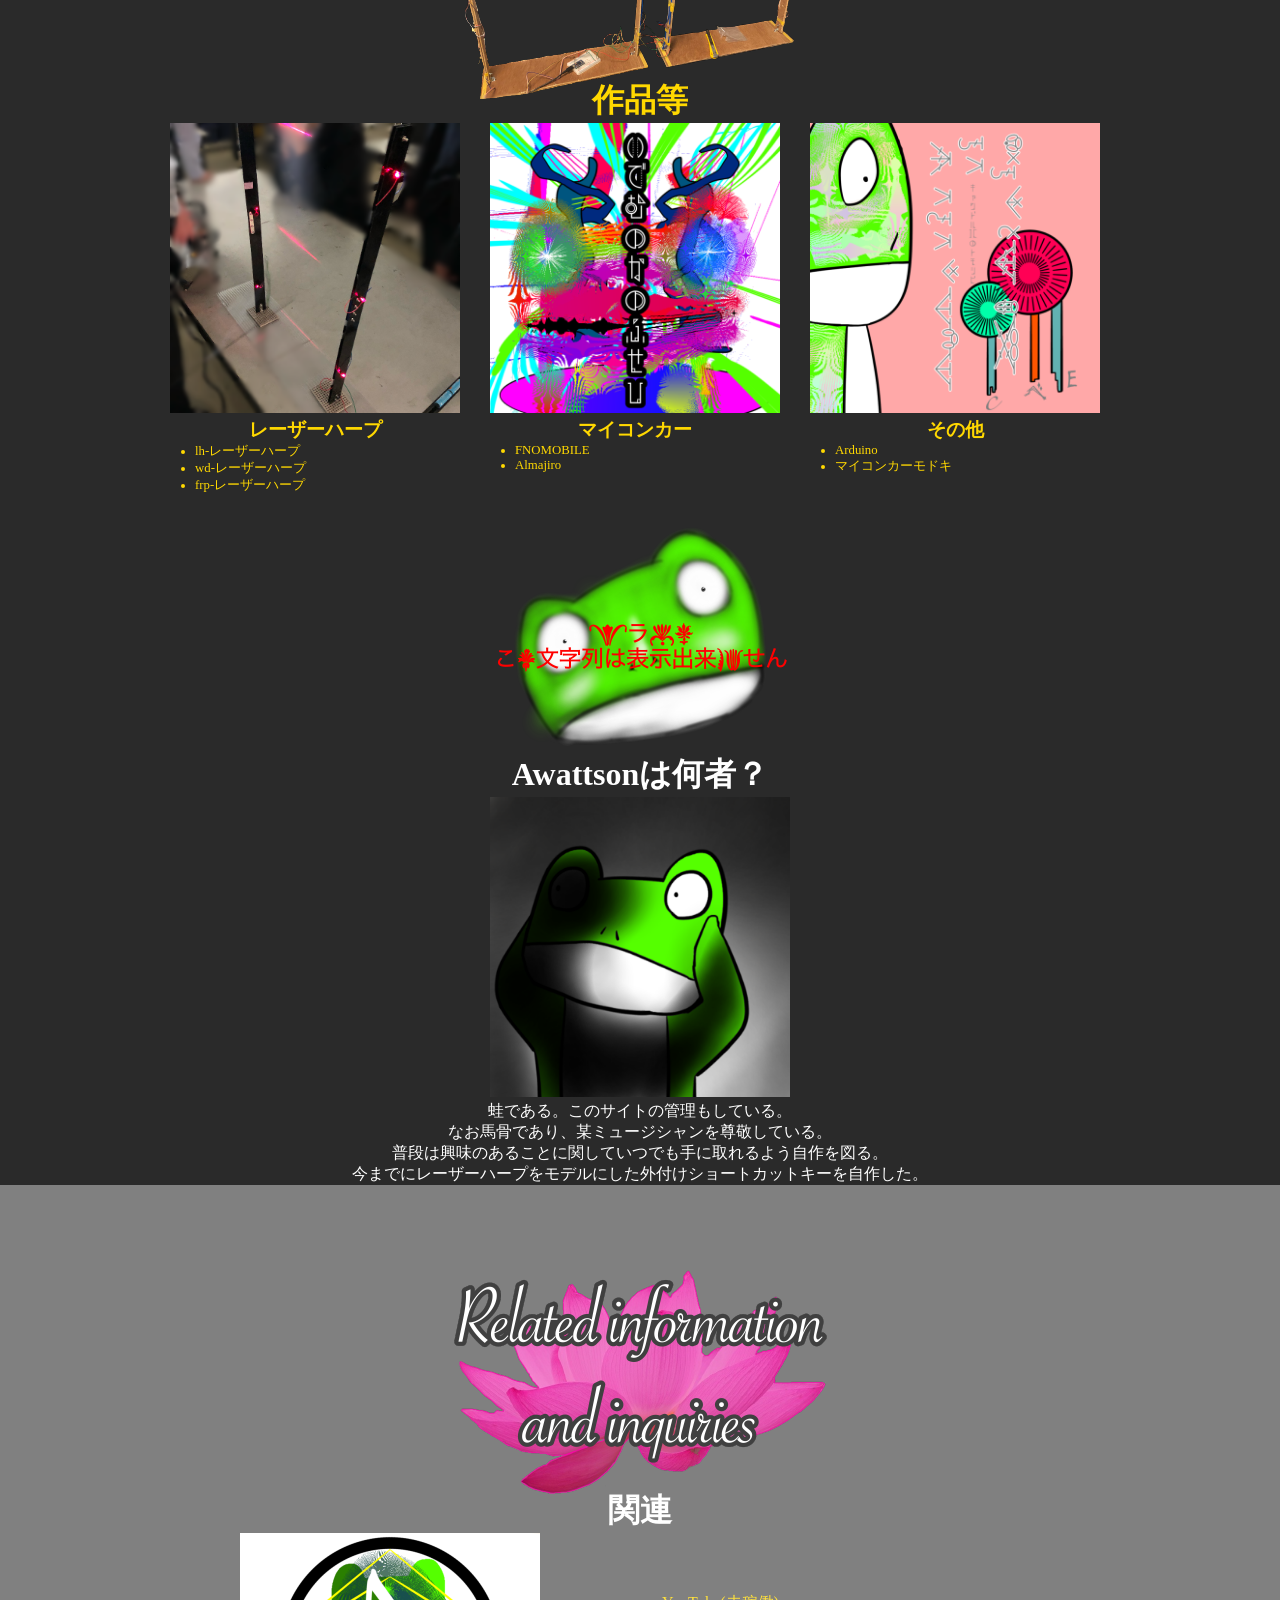
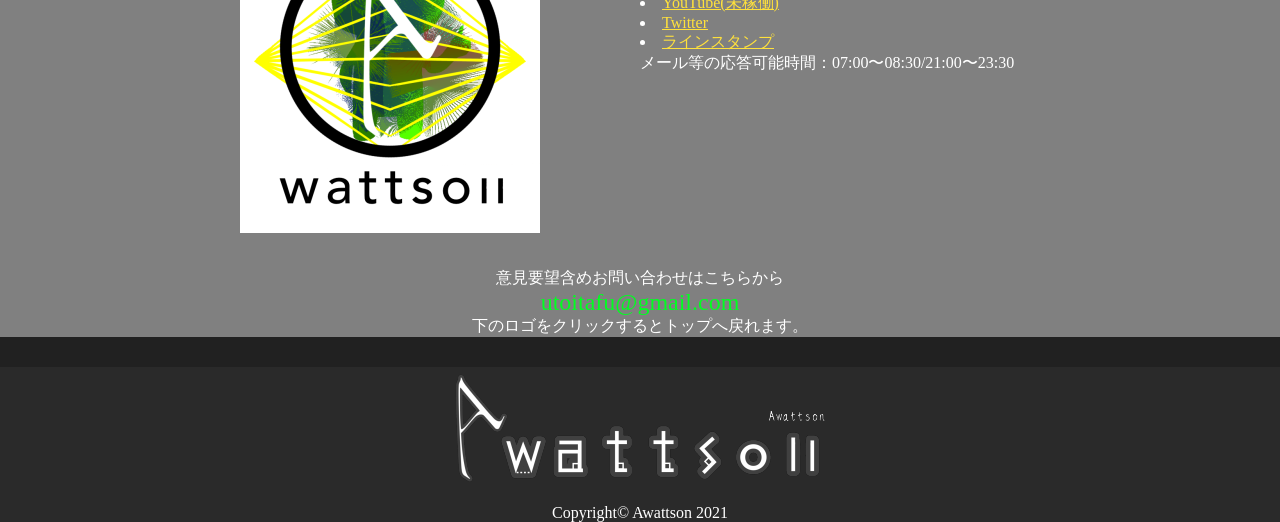
==== commit fd28f6cb: "Update awtsont.html" ====
--- a/awtsont.html
+++ b/awtsont.html
@@ -46,6 +46,7 @@
 			<h2>お知らせ</h2>
 			<li><a href="menbar.html">メンバー加入申請について</a></li>
 			<li><a href="sampoo.html">依頼品-λ650 然＝了</a></li>
+			<li><a href="PhotonPhoto2022.html">新しい挑戦</a></li>
 
 		<!-- コンセプトエリア -->
 		<section id="concept">
